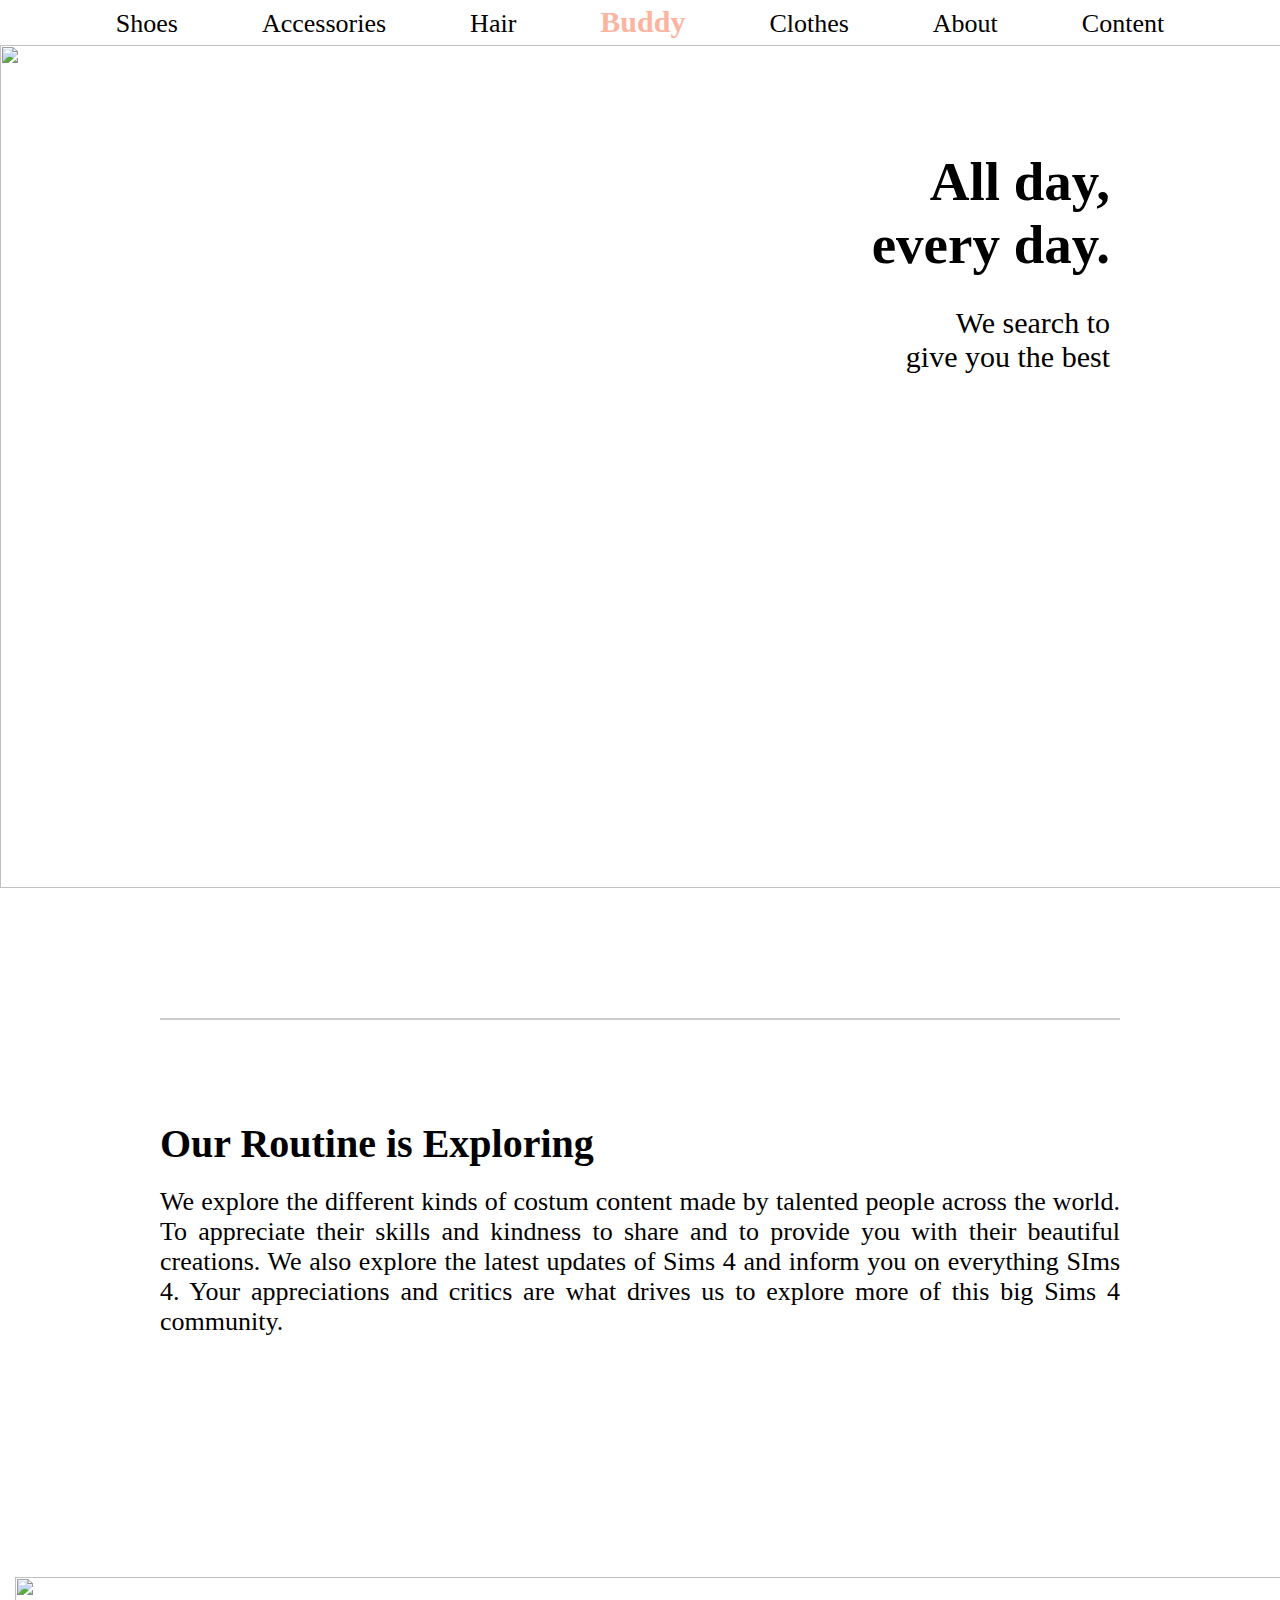
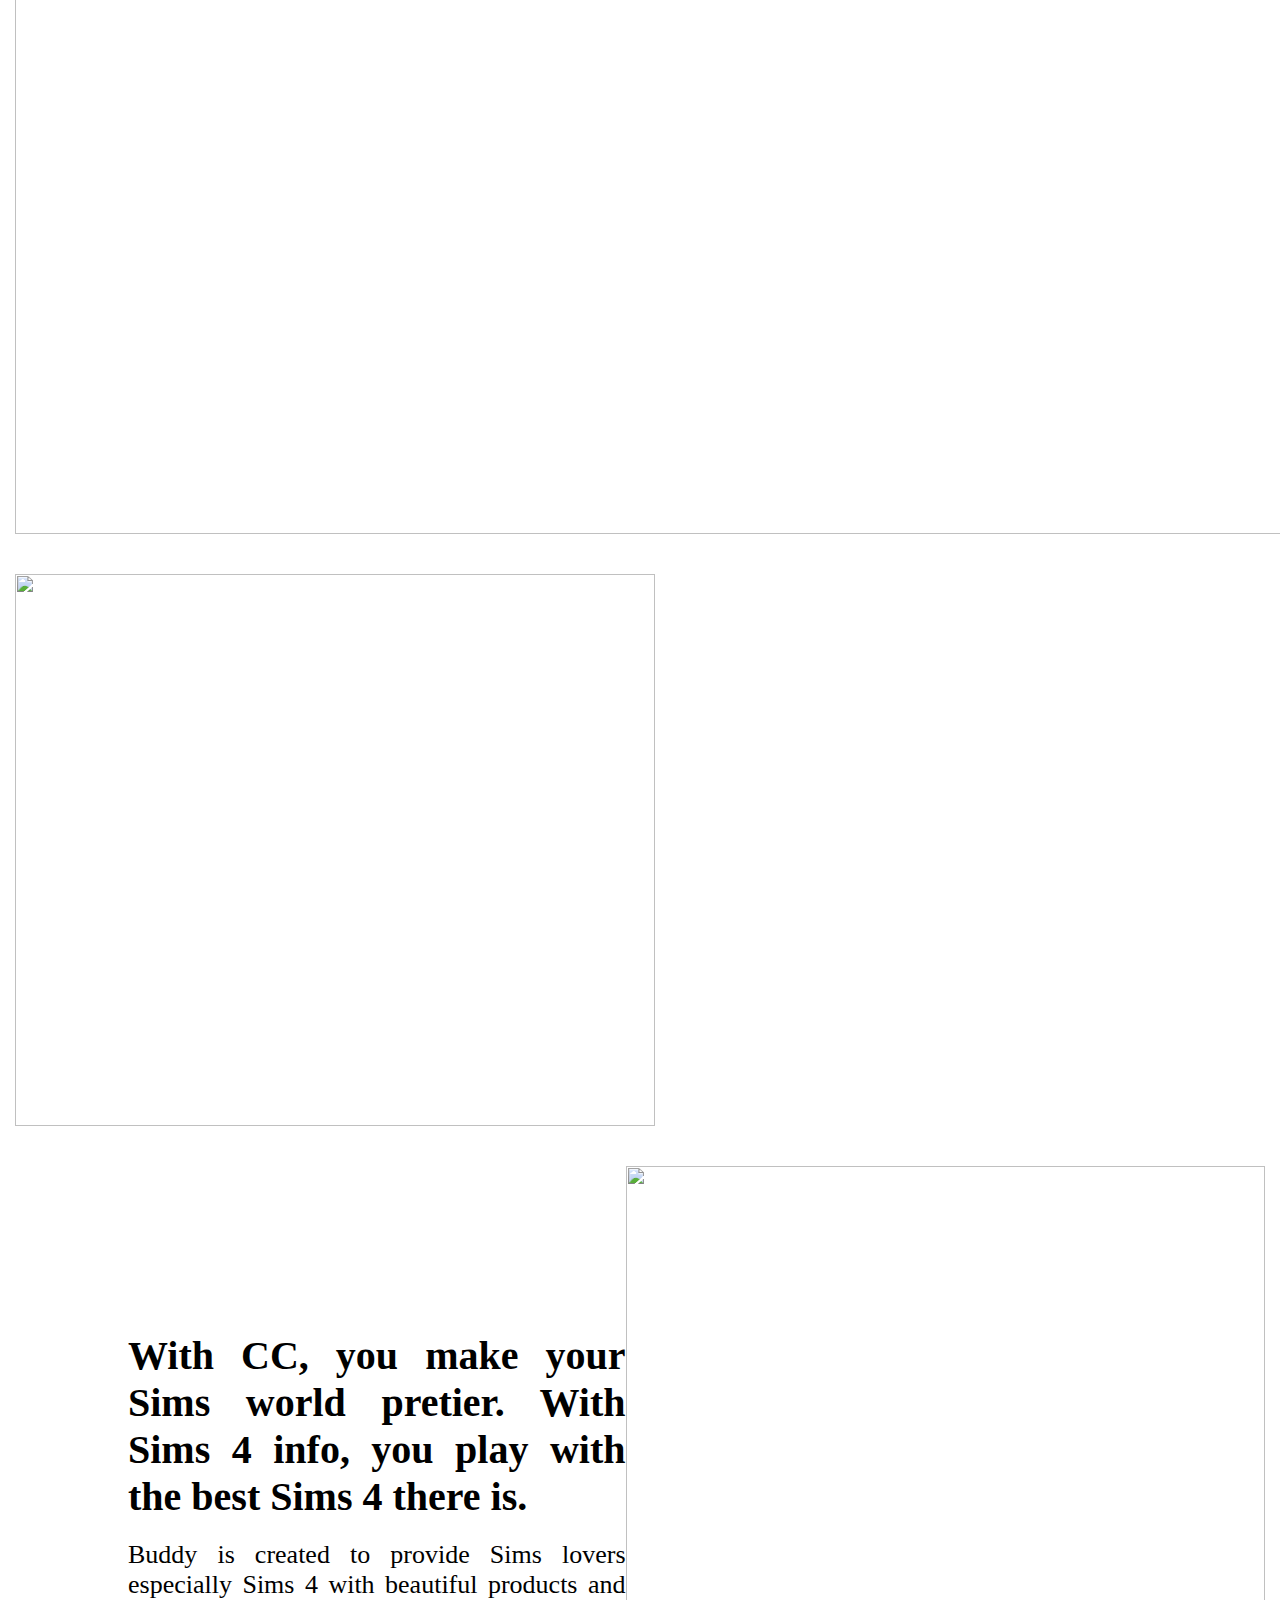
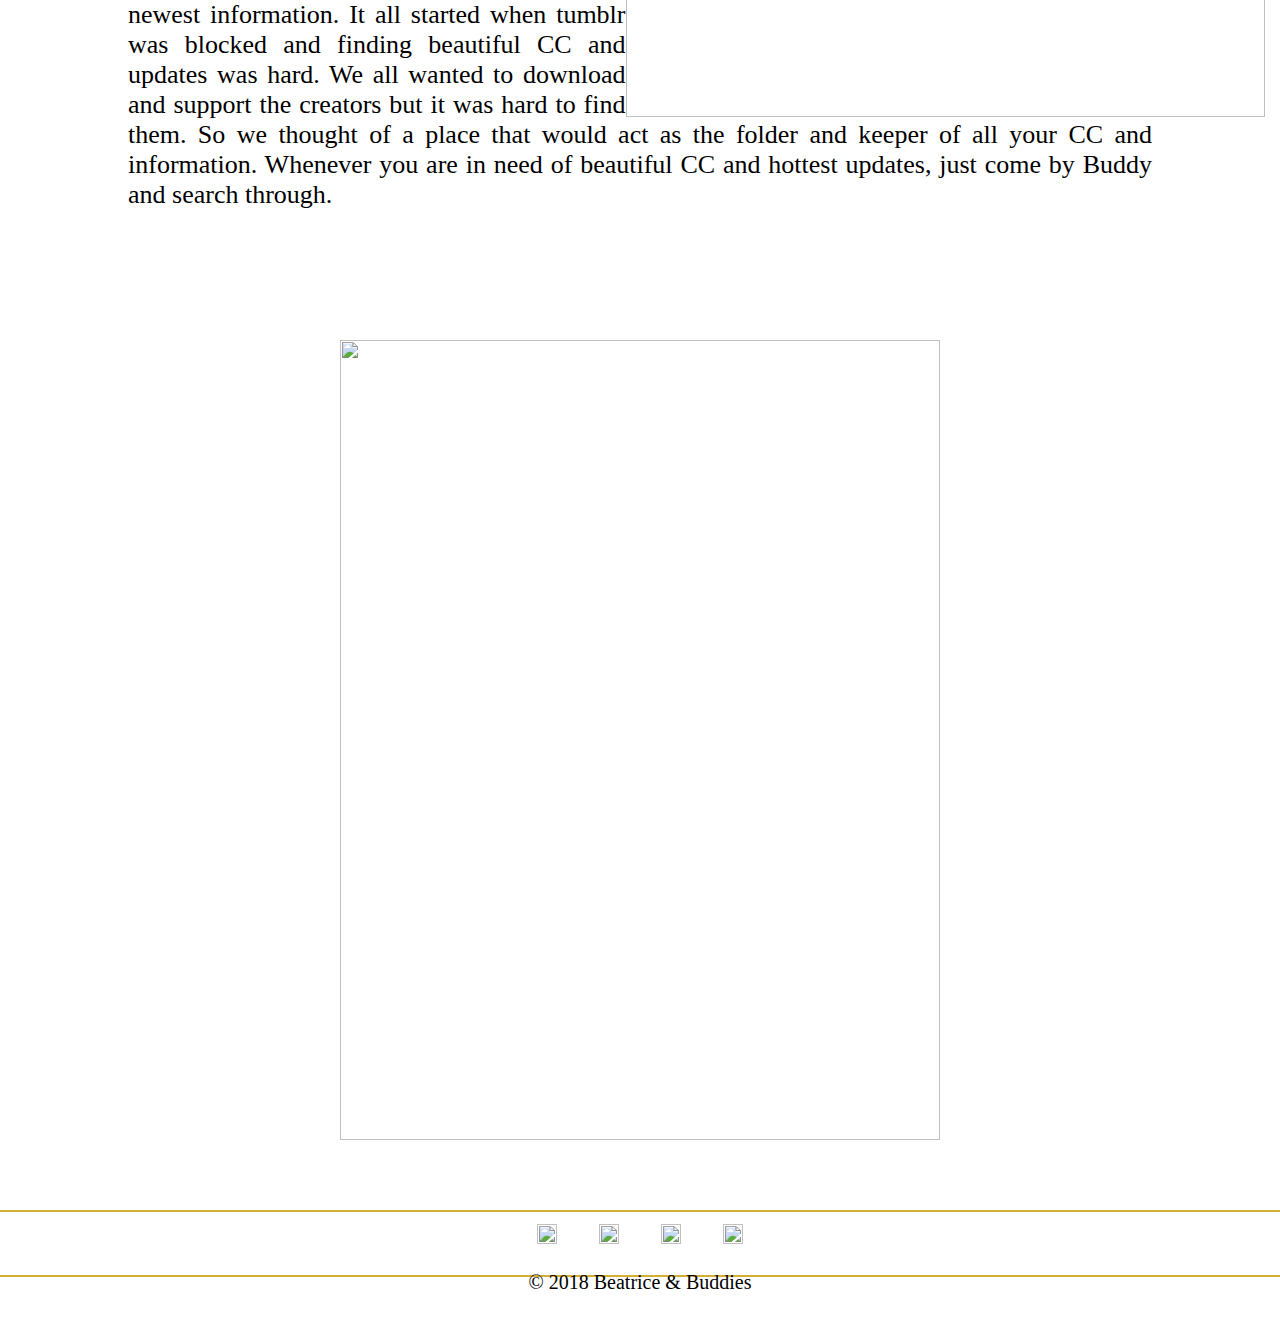
==== About.html @ 9cfc845a "Original Website" ====
<html>
	<head>
		<title>About</title>
	<link href="style.css" type="text/css" rel="stylesheet">
	</head>
	<body>
        <div id= "menu">
            <ul>
                <li><a href="Shoes.html"><p>Shoes</p></a></li>
                <li><a href="Accessories.html"><p>Accessories</p></a></li>
                <li><a href="Hair.html"><p>Hair</p></a></li>
                <li><a href="Home.html"><h1>Buddy</h1></a></li>
                <li><a href="Clothes.html"><p>Clothes</p></a></li>
                <li><a href="About.html"><p>About</p></a></li>
                <li><a href="Content.html"><p>Content</p></a></li>
            </ul>
        </div>
        <div id="wrapperabout">
            <div id="open">
                <img src="Photo/etc/Aboutfirst.jpg">
                <div id="word">
                    <h1>All day,<br> every day.</h1>
                    <p>We search to <br> give you the best</p>
                </div>
        	</div>
            <div id="about1">
            	<h1>Our Routine is Exploring</h1>
                <p> We explore the different kinds of costum content made by talented people across the world. To appreciate their skills and kindness to share and to provide you with their beautiful creations. We also explore the latest updates of Sims 4 and inform you on everything SIms 4. Your appreciations and critics are what drives us to explore more of this big Sims 4 community.</p>
            </div> 
            <div id="collage">
            	<div class="landscape">
                    <img src="Photo/etc/collage1.jpg">
                </div>
                <div class="image1">
                    <img src="Photo/etc/collage 3.jpg">
                </div>
                <div class="image2">
                    <img src="Photo/etc/collage2.jpg">
           		</div>
            </div>
            <div id="plus">
            	<h1>With CC, you make your Sims world pretier. With Sims 4 info, you play with the best Sims 4 there is.</h1>
                <p>Buddy is created to provide Sims lovers especially Sims 4 with beautiful products and newest information. It all started when tumblr was blocked and finding beautiful CC and updates was hard. We all wanted to download and support the creators but it was hard to find them. So we thought of a place that would act as the folder and keeper of all your CC and information. Whenever you are in need of beautiful CC and hottest updates, just come by Buddy and search through.</p>
           </div>
           <div id="end">
				<img src="Photo/etc/buddy.jpg">
           </div>
           <div id= "footer1">
                <table>
                    <tr>
                        <td><a href="https://id.pinterest.com/cariwillie904/" target="_blank"><img src="Photo/Social/pinterest.png"></a></td>
                        <td><a href="https://www.youtube.com/user/claresiobhan/featured" target="_blank"><img src="Photo/Social/youtube.png"></a></td>
                        <td><a href="https://twitter.com/carisawilliem" target="_blank"><img src="Photo/Social/twitter.png"></a></td>
                        <td><a href="https://www.instagram.com/carisawilliem/?hl=en" target="_blank"><img src="Photo/Social/instagram.png"></a></td>
                    </tr>
                </table>
                <p>&copy; 2018 Beatrice & Buddies</p>
        	</div>
        </div>
    </body>
</html>
---- style.css ----
@charset "utf-8";
/* CSS Document */
*{margin:0px; padding: 0px ;}

/**************************************************************Home*******************************************************************************/

#background img {width:100%; height:100% ; position:fixed; top:0px; left:0px; z-index:-100}

#title {position:fixed; top:0px; left:0px; z-index:-2; height:100%; width:100%; text-align:center}
#title img {height:350px; width:352.6px;}
#title h1 {font-family:"Glitter"; font-size:75px; margin-top:20px; color:#FFFFFF}
#title p {font-family:"daisy"; font-size:35px; font:bolder; color:#FFFFFF}

#menu {width:100%; height:45px; background-color:#FFFFFF; position:fixed; top:0px; z-index:5; text-align:center}
#menu ul li { list-style:none; padding:5 20px; display:inline-block;  margin-left:20px; margin-right:20px  }
#menu ul li a {text-decoration:none ; display:block; font:bold; color:#000000;}
#menu ul li a p {font-family:"Unchanged"; font-size:26px;}
#menu ul li a h1 {font-family:"Glitter"; font-size:30px; color:#FBB49F}
#menu ul li a h1:hover {color:#ABE3E5}
#menu ul li a p:hover {color:#ABE3E5}

#wrapper {width:100%; background-color:#ececec; margin-top:700px; margin-left:auto; margin-right:auto; padding-bottom:60px}

#desc {height:50%; text-align:center; background-color:#FFFFFF; padding:50px}
#desc h1 {font-family:"Airplanes"; font-size:50px;}
#desc p{font-family:"Architex"; font-size:35px;}

#start {width:200px; height:35px; text-align:center; background-color:#000000; padding-top:10px; margin:10 auto;}
#start h2 {font-family:"Glitter"; font-size:26px;}
#start h2 a {text-decoration:none; display:block; color:#FFFFFF;}
#start h2 a:hover {color:#ececec}

#stop {width:100%; height:10%; margin: 40 10 auto auto; text-align:center}
#stop img {width:160px; height:30px}

#hottest {width:100%; height:8%; }
#hottest h1 {font-family:"CopaseticNF"; font-size:40px; text-align:center}

#latest {width:100%; height:10%; margin-top:40px;}
#latest h1 {font-family:"CopaseticNF"; font-size:40px; text-align:center}

#footer {width:100%; height:7%; background-color:#ececec; border-bottom:#D4AF37 solid 2px; border-top:#D4AF37 solid 2px;margin-top:30px;}
#footer table {margin:auto} 
#footer table tr td {padding:10 20px}
#footer table tr td img {width:20px; height:20px}
#footer table tr td img a {text-decoration:none; display:block}
#footer p { font-size:20px; text-align:center; font-family:Allura; margin-top:15px}

/**************************************************************Container**************************************************************************/

#container {width:900px; height:300px; margin: 20px auto; background-color:#ececec}

#container .box {position:relative; width:calc(300px - 30px); height: calc(300px - 30px); background:#FFFFFF; float: left; margin:15px; box-sizing:border-box; /*overflow: hidden*/; box-shadow: 0 5px 10px rgba(0,0,0,.8)}

#container .box img {position: relative; width:100%;transition: 0.5s}
#container .box:hover img {opacity: .2; transform: scale(1.2)}

#container .box h1 {font-family:"Aaram";position:absolute; width:100%; top:50%; transform: translateY(-50%);text-align:center; z-index:2; padding: 20px; box-sizing: border-box; transition: 0.5s; opacity:0; visibility:hidden}
#container .box:hover h1 {opacity:1; visibility:visible; transition-delay: 0.2s}

#container .box h1 a {text-decoration:none;color:#000000; display:block; }

/**************************************************************Container2*************************************************************************/

#container2 {width:900px; height:600px; margin-top:20px; margin-bottom:0px; margin-left:auto; margin-right:auto; background-color:#ececec}

#container2 .box {position:relative; width:calc(300px - 30px); height: calc(300px - 30px); background:#FFFFFF; float: left; margin:15px; box-sizing:border-box; /*overflow: hidden*/; box-shadow: 0 5px 10px rgba(0,0,0,.8)}

#container2 .box img {position: relative; width:100%; transition: 0.5s}
#container2 .box:hover img {opacity: .2; transform: scale(1.2)}

#container2 .box h1 {font-family:"Aaram";position:absolute; width:100%; top:50%; transform: translateY(-50%);text-align:center; z-index:2; padding: 20px; box-sizing: border-box; transition: 0.5s; opacity:0; visibility:hidden}
#container2 .box:hover h1 {opacity:1; visibility:visible; transition-delay: 0.2s}

#container2 .box h1 a {text-decoration:none;color:#000000; display:block; }

/*******************************************************************Hair**************************************************************************/

#wrapper1 {width:100%; background-color:#ececec; margin-top:45px; margin-left:auto; margin-right:auto; padding-bottom:60px}

#hair {width:100%; height:20%; text-align:center}
#hair img {width:160px; height:30px; margin-top:25px}
#hair h1 {font-family:"CopaseticNF"; font-size:40px; margin-top:30px}

#content1 {width:920px; height:1140px; margin:auto}

#about {width:315px; height:390px; float:right; background-color:#FFFFFF; text-align:center; margin-top:35px}
#about img {width:250px; height:250px;}
#about p {font-family:"Variane"; font-size:22px; text-align:justify; margin:10px 30px}

#post {width:315px; height:350px; float:right; background-color:#FFFFFF; margin-top:20px; text-align:center}
#post h3 {font-family:"InFormal-B"; font-size:20px; background-color:#000000; color:#FFFFFF; width:46%; padding:3px 5px}
#post a img {width:300px; height:88.5px; margin:10px 0 5 0}

/**************************************************************Container3*************************************************************************/

#container3 {width:600px; height:900px; margin: 20px 0 20px 0; background-color:#ececec; float:left}

#container3 .box {position:relative; width:calc(300px - 30px); height: calc(300px - 30px); background:#FFFFFF; float: left; margin:15px; box-sizing:border-box; /*overflow: hidden*/; box-shadow: 0 5px 10px rgba(0,0,0,.8)}

#container3 .box img {position: relative; width:100%;transition: 0.5s}
#container3 .box:hover img {opacity: .2; transform: scale(1.2)}

#container3 .box h1 {font-family:"Aaram";position:absolute; width:100%; top:50%; transform: translateY(-50%);text-align:center; z-index:2; padding: 20px; box-sizing: border-box; transition: 0.5s; opacity:0; visibility:hidden}
#container3 .box:hover h1 {opacity:1; visibility:visible; transition-delay: 0.2s}

#container3 .box h1 a {text-decoration:none;color:#000000; display:block; }

/*******************************************************************Form**************************************************************************/

#form {width:315px; height:300px; float:right; background-color:#FFFFFF; margin-top:20px; text-align:center}
#form h3{font-family:"InFormal-B"; font-size:20px; background-color:#000000; color:#FFFFFF; width:46%; padding:3px 5px}

#form_contact { height:290px; width:295px; float:right; margin-bottom:20px; background-color:#FFFFFF; padding:10;}
#form_contact input[type=text] { width:195px; border:1px solid #e5e5e5; padding:3px 5px; color:#666666; background-color:#ececec; font: 14px "InFormal-T"; margin-left:20px;}
.field_text { font-family:"InFormal-T";}
#form_contact input[type=email] { margin-left:20px ;width:195px; height:18px; border:1px solid #e5e5e5; background:#ececec; padding:3px 5px; color:#666666; font: 14px "InFormal-T";}
#form_contact textarea { width:290px; height:180px; border:1px solid #e5e5e5; background:#ececec; padding:3px 5px; color:#666666; font: 14px "InFormal-T" ;margin:5px 0px 10px 0px;}
#form_contact input[type=submit] { background:#ececec;border:none; color:#666666; font-weight:bold; font:14px "InFormal-T"; padding:5px 10px 5px 10px;}
#form_contact input[type=reset] { background:#ececec; border:none; color:#666666; font-weight:bold; font:14px "InFormal-T"; padding:5px 10px 5px 10px;}

/*******************************************************************Clothes***********************************************************************/

#content2 {width:920px; height:1810px; margin:auto}

/**************************************************************Container4*************************************************************************/

#container4 {width:600px; height:1800px; margin: 20px 0 20px 0; background-color:#ececec; float:left}

#container4 .box {position:relative; width:calc(300px - 30px); height: calc(300px - 30px); background:#FFFFFF; float: left; margin:15px; box-sizing:border-box; /*overflow: hidden*/; box-shadow: 0 5px 10px rgba(0,0,0,.8)}

#container4 .box img {position: relative; width:100%;transition: 0.5s}
#container4 .box:hover img {opacity: .2; transform: scale(1.2)}

#container4 .box h1 {font-family:"Aaram";position:absolute; width:100%; top:50%; transform: translateY(-50%);text-align:center; z-index:2; padding: 20px; box-sizing: border-box; transition: 0.5s; opacity:0; visibility:hidden}
#container4 .box:hover h1 {opacity:1; visibility:visible; transition-delay: 0.2s}

#container4 .box h1 a {text-decoration:none;color:#000000; display:block; }

/*******************************************************************Shoes*************************************************************************/

#content3 {width:920px; height:1210px; margin:auto}

/**************************************************************Container5*************************************************************************/

#container5 {width:600px; height:1200px; margin: 20px 0 20px 0; background-color:#ececec; float:left}

#container5 .box {position:relative; width:calc(300px - 30px); height: calc(300px - 30px); background:#FFFFFF; float: left; margin:15px; box-sizing:border-box; /*overflow: hidden*/; box-shadow: 0 5px 10px rgba(0,0,0,.8)}

#container5 .box img {position: relative; width:100%;transition: 0.5s}
#container5 .box:hover img {opacity: .2; transform: scale(1.2)}

#container5 .box h1 {font-family:"Aaram";position:absolute; width:100%; top:50%; transform: translateY(-50%);text-align:center; z-index:2; padding: 20px; box-sizing: border-box; transition: 0.5s; opacity:0; visibility:hidden}
#container5 .box:hover h1 {opacity:1; visibility:visible; transition-delay: 0.2s}

#container5 .box h1 a {text-decoration:none;color:#000000; display:block; }

/*******************************************************************About*************************************************************************/

#wrapperabout {width:100%; background-color:#FFFFFF; margin-top:45px; margin-left:auto; margin-right:auto; padding-bottom:60px;}

#open {width:100%; height:843.125px;}
#open img {width:1349px; height:843.125px; position:relative }
#word { width:300px; position:absolute; top:150px; right:170px; text-align:right;}
#word h1 {font-family:"InFormal-B"; font-size:55px;}
#word p {font-family:"InFormal-T"; font-size:30px; margin-top:30px}

#about1 {width:75%; margin-top:130px; margin-left:auto; margin-right:auto; padding-top:100px; border-top: #CCCCCC solid 2px}
#about1 h1 { font-family:"Aaram"; font-size:40px}
#about1 p {font-family:"Aaram"; font-size:26px; text-align:justify; margin-top:20px}

#collage {margin-top:240px; margin-left:15px; margin-right:15px; height:1154.569px;}
.landscape img {width:1319px; height:557.32px}
.image1 img{width:639.5px; height:551.249px; margin-top:40px; margin-right:40px; float:left}
.image2 img{width:639.5px; height:551.249px; margin-top:40px; float:right}

#plus { margin-top:200px; width:80%; margin-left:auto; margin-right:auto}
#plus h1 { font-family:"Aaram"; font-size:40px; width:60%; text-align:justify}
#plus p {font-family:"Aaram"; font-size:26px; text-align:justify; margin-top:20px}

#end { margin-left:auto; margin-right:auto; margin-top:130px; width:600px}
#end img {width:600px; height:800px;}

#footer1 {width:100%; height:7%; background-color:#FFFFFF; border-bottom:#D4AF37 solid 2px; border-top:#D4AF37 solid 2px;margin-top:70px;}
#footer1 table {margin:auto} 
#footer1 table tr td {padding:10 20px}
#footer1 table tr td img {width:20px; height:20px}
#footer1 table tr td img a {text-decoration:none; display:block}
#footer1 p { font-size:20px; text-align:center; font-family:Allura; margin-top:15px}

/*******************************************************************Content***********************************************************************/

#cursor {text-align:center}
#cursor h1 {font-family:"Together"; font-size:70px; margin: 230px 0;}
#cursor ul li {list-style:none; display:inline-block; padding:8 145px; border-left:#959595 solid 2px; border-right:#959595 solid 2px}
#cursor ul li a {text-decoration:none ; display:block; font:bold; color:#000000; font-family:"Glitter"; font-size:35px;}
#cursor ul li a:hover {color:#696BAD}

#inter {width:1135px;margin:0 auto; margin-top:30px}
#inter img {width:1135px; height:422.5px; position:relative;}
#inter h1 {font-family:"daisy"; font-size:100px; position:absolute; width:700px; top:830px; left:330px; text-align:center;}

#fill {width:1135px; margin:auto; height:2950px}
#fill h1 {font-family:"CopaseticNF"; font-size:50px; margin:150px 0px 50px 0px; text-align:center;}

/*******************************************************************Pack**************************************************************************/

#pack {width:1135px; height:490px;}

#packfoto {width:730px; float:right}

#pack1 {width:340px; float:left; margin-right:50px}
#pack1 img {width:340px; }

#pack2 {width:340px; float:right}
#pack2 img {width:340px;}

#pack1 .smallpic1 img {width:150px; margin-right:40px; float:left; margin-top:40px}
#smallpic2 img {width:150px; float:right; margin-top:40px}

#pack2 .smallpic1 img {width:150px; float:left; margin-bottom:40px}

#packword {width:385px; float:left; margin-right:20px }
#packword h3 {font-family:"Aaram"; font-size:30px;}
#packword p {font-family:"Xarrovv"; font-size:20px; text-align:justify;  margin-top:10px}
#packword ul li { list-style:inside circle; font-family:"Xarrovv"; font-size:20px; margin-left:30px;}

#packfotoword {width:1135px; height:800px; margin-top:100px;}

#left {width:535px; float:left; margin-right:65px}
#left img {width:535px}
#left p {font-family:"Xarrovv"; font-size:20px; text-align:justify; margin:30 30 5px}
#left ul li {list-style:inside circle; font-family:"Xarrovv"; font-size:20px; margin-left:30px}

#right {width:535px; float:right; }
#right h3 {font-family:"Aaram"; font-size:30px; margin: 0 30px}
#right p {font-family:"Xarrovv"; font-size:20px; text-align:justify;  margin: 10 30 30px}
#right img {width:535px}

/*******************************************************************Cheat*************************************************************************/

#cheat {width:1135px; height:475px;}
#cheat p {font-family:"Xarrovv"; font-size:20px; text-align:justify; width:800px; margin:0 auto 30px}

#cheat1 {width:552.5px; float:left; margin-right:30px}

#smallcheat1 {width:259.25px; margin-right:30px; float:left; border:#d9d9d9 solid 1px; padding:10 0px; height:335px}
#smallcheat1 h4{ font-family:"Xarrovv"; font-size:20px; text-align:center; margin-bottom:20px}
#smallcheat1 td {font-family:"Xarrovv"; font-size:15px ; padding:10px}

#smallcheat2 {width:259.25px; float:right; border:#d9d9d9 solid 1px; padding:10 0px; height:335px}
#smallcheat2 h4{ font-family:"Xarrovv"; font-size:20px; text-align:center; margin-bottom:20px}
#smallcheat2 td {font-family:"Xarrovv"; font-size:15px ; padding:5px 5 5 10}

#cheat2 {width:552.5px; float:right;}

#smallcheat3 {width:259.25px; margin-right:30px; float:left; border:#d9d9d9 solid 1px; padding:10 0px; height:335px}
#smallcheat3 h4{ font-family:"Xarrovv"; font-size:20px; text-align:center; margin-bottom:20px}
#smallcheat3 td {font-family:"Xarrovv"; font-size:15px ; padding:10px}

#smallcheat4 {width:259.25px; float:right; border:#d9d9d9 solid 1px; padding:10 0px; height:335px}
#smallcheat4 h4{ font-family:"Xarrovv"; font-size:20px; text-align:center; margin-bottom:20px}
#smallcheat4 td {font-family:"Xarrovv"; font-size:15px ; padding:5px 5 5 10}

/*******************************************************************Content***********************************************************************/

#photo {width:1135px;position:relative}
#photo1 img {width:785px; float:left; margin-top:60px}
#photo2 img {width:350px; float:right}

#cc {width:600px; position:absolute; top:3820px; left:450px; padding:30px;background-color:#98c4d6; opacity:0.9}
#cc h3 {font-family:"Aaram"; font-size:30px;}
#cc p {font-family:"Xarrovv"; font-size:20px; text-align:justify; font:bold}
#cc h6 a {text-decoration:none; display:block; background-color:#5d9db7; width:50px; font-family:"Xarrovv"; font-size:20px; margin-top:10px; color:#000000; margin:auto; padding:10px}

/*******************************************************************Font**************************************************************************/

@font-face {
	font-family:Unchanged;
	src:url(Font/unchanged.ttf)
}
@font-face {
	font-family:Glitter;
	src:url(Font/Glitter.ttf)
}
@font-face {
	font-family:daisy;
	src:url(Font/daisy.ttf)
}
@font-face {
	font-family:Airplanes;
	src:url(Font/Airplanes.ttf)
}
@font-face {
	font-family:Architex;
	src:url(Font/Architex.ttf)
}
@font-face {
	font-family:Together;
	src:url(Font/Together.ttf)
}
@font-face {
	font-family:CopaseticNF;
	src:url(Font/CopaseticNF.ttf)
}
@font-face {
	font-family:Aaram;
	src:url(Font/Aaram.ttf)
}
@font-face {
	font-family:Allura;
	src:url(Font/Allura.ttf)
}
@font-face {
	font-family:Variane;
	src:url(Font/Variane.ttf)
}
@font-face {
	font-family:InFormal-B;
	src:url(Font/InFormal-B.otf)
}
@font-face {
	font-family:InFormal-T;
	src:url(Font/InFormal-T.otf)
}
@font-face {
	font-family:Xarrovv;
	src:url(Font/Xarrovv.otf)
}
@font-face {
	font-family:Frosting;
	src:url(Font/Frosting.otf)
}
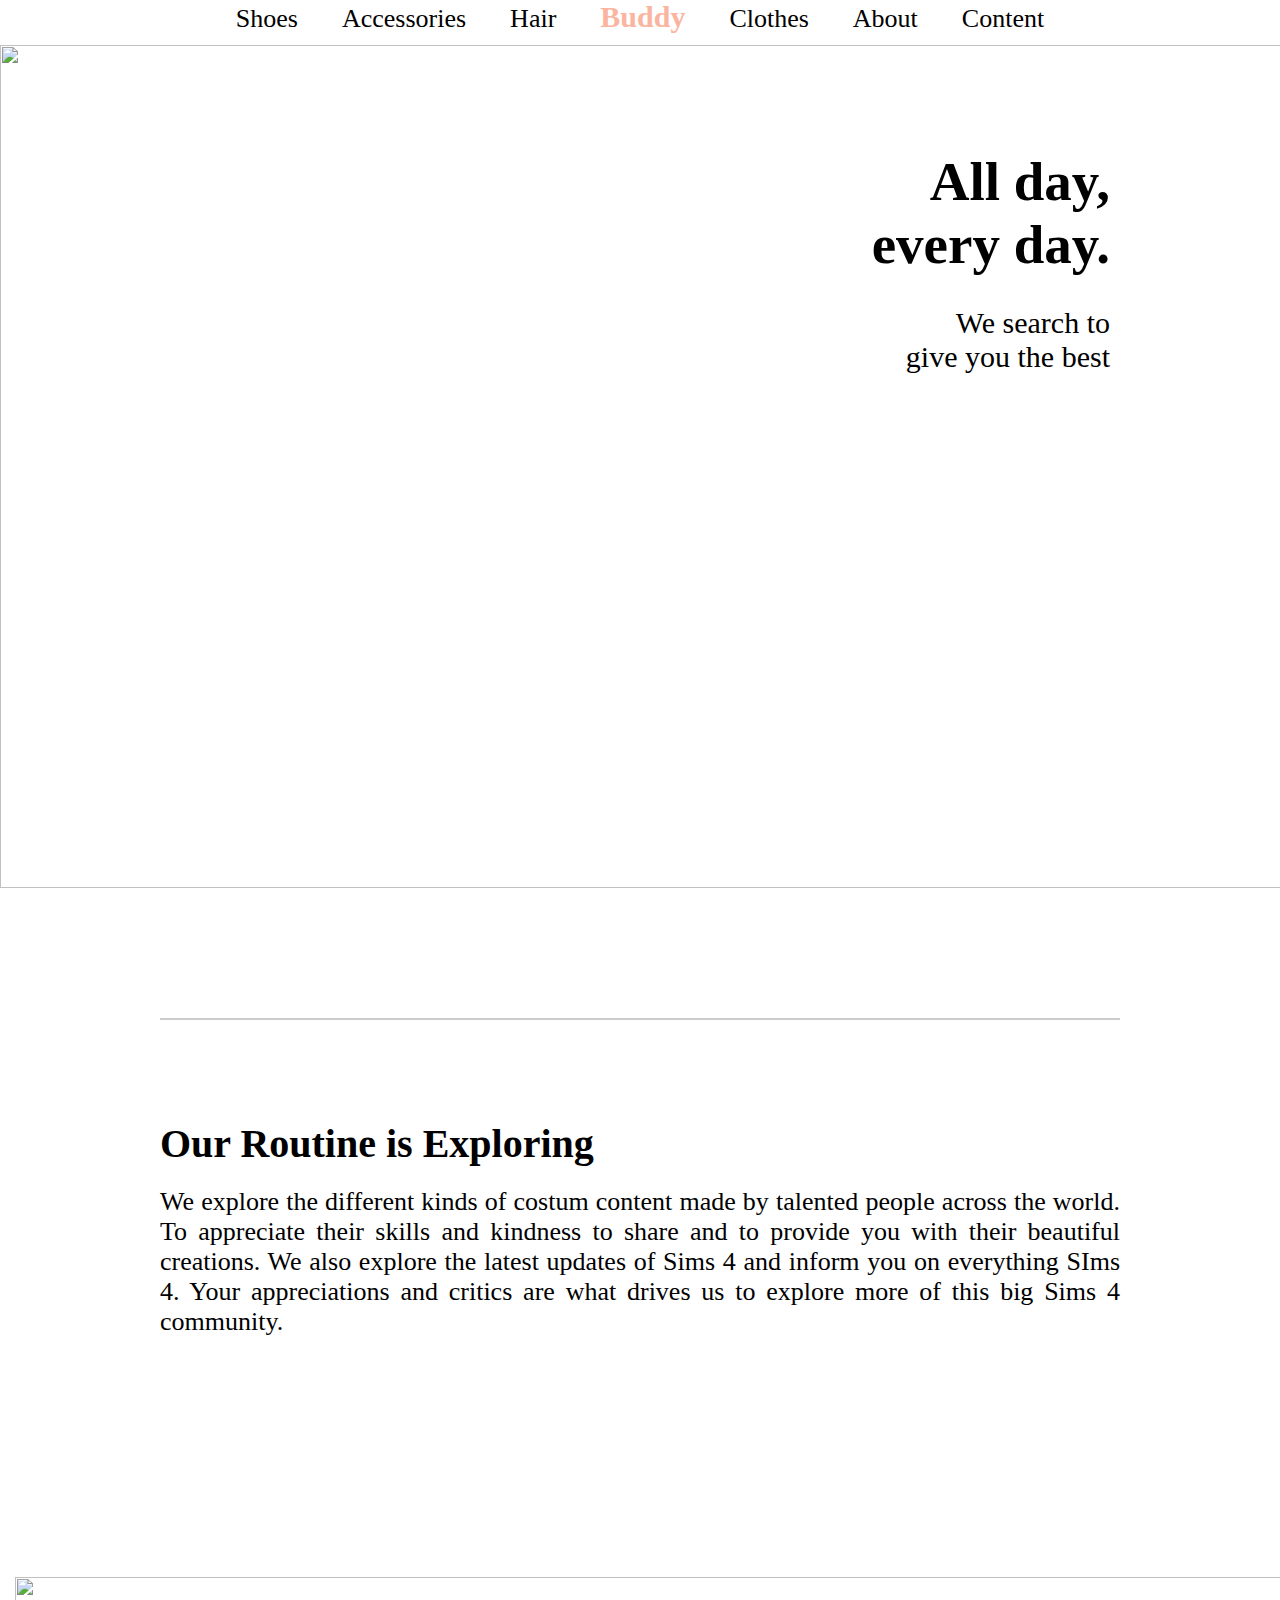
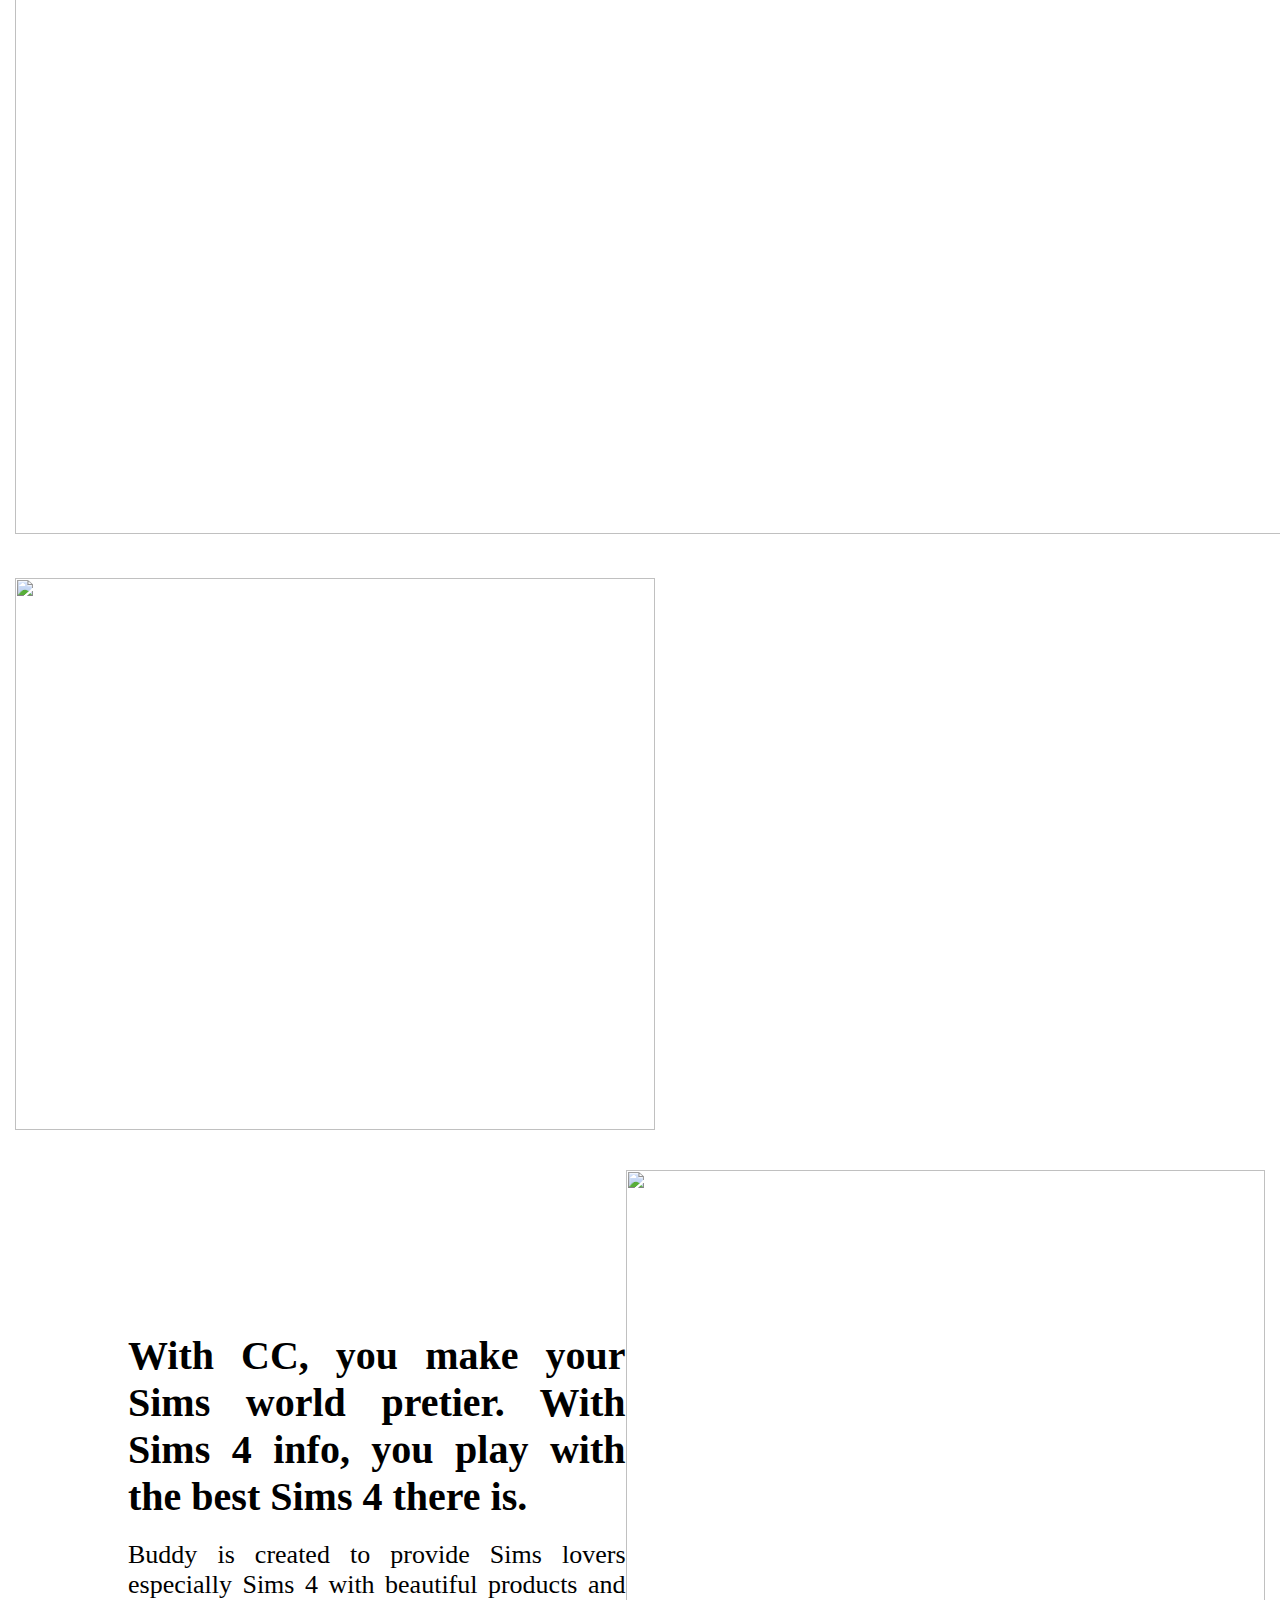
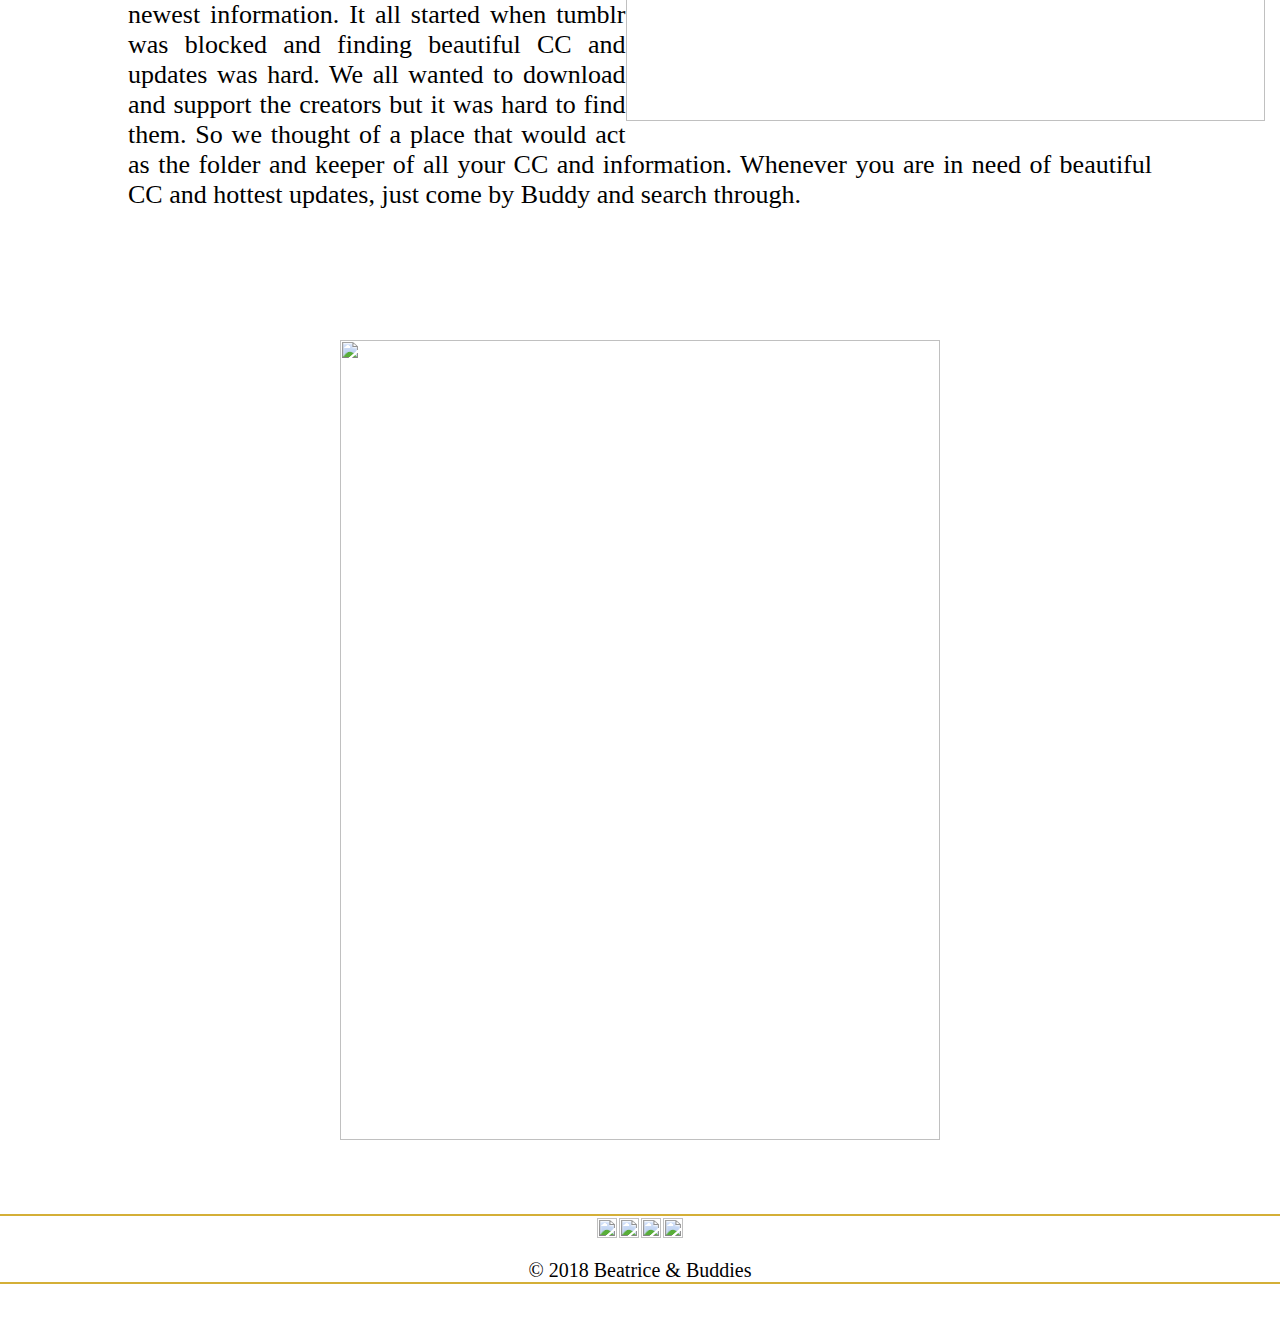
==== commit d45b1cf2: "Update About.html" ====
--- a/About.html
+++ b/About.html
@@ -1,3 +1,4 @@
+<!DOCTYPE html>
 <html>
 	<head>
 		<title>About</title>
